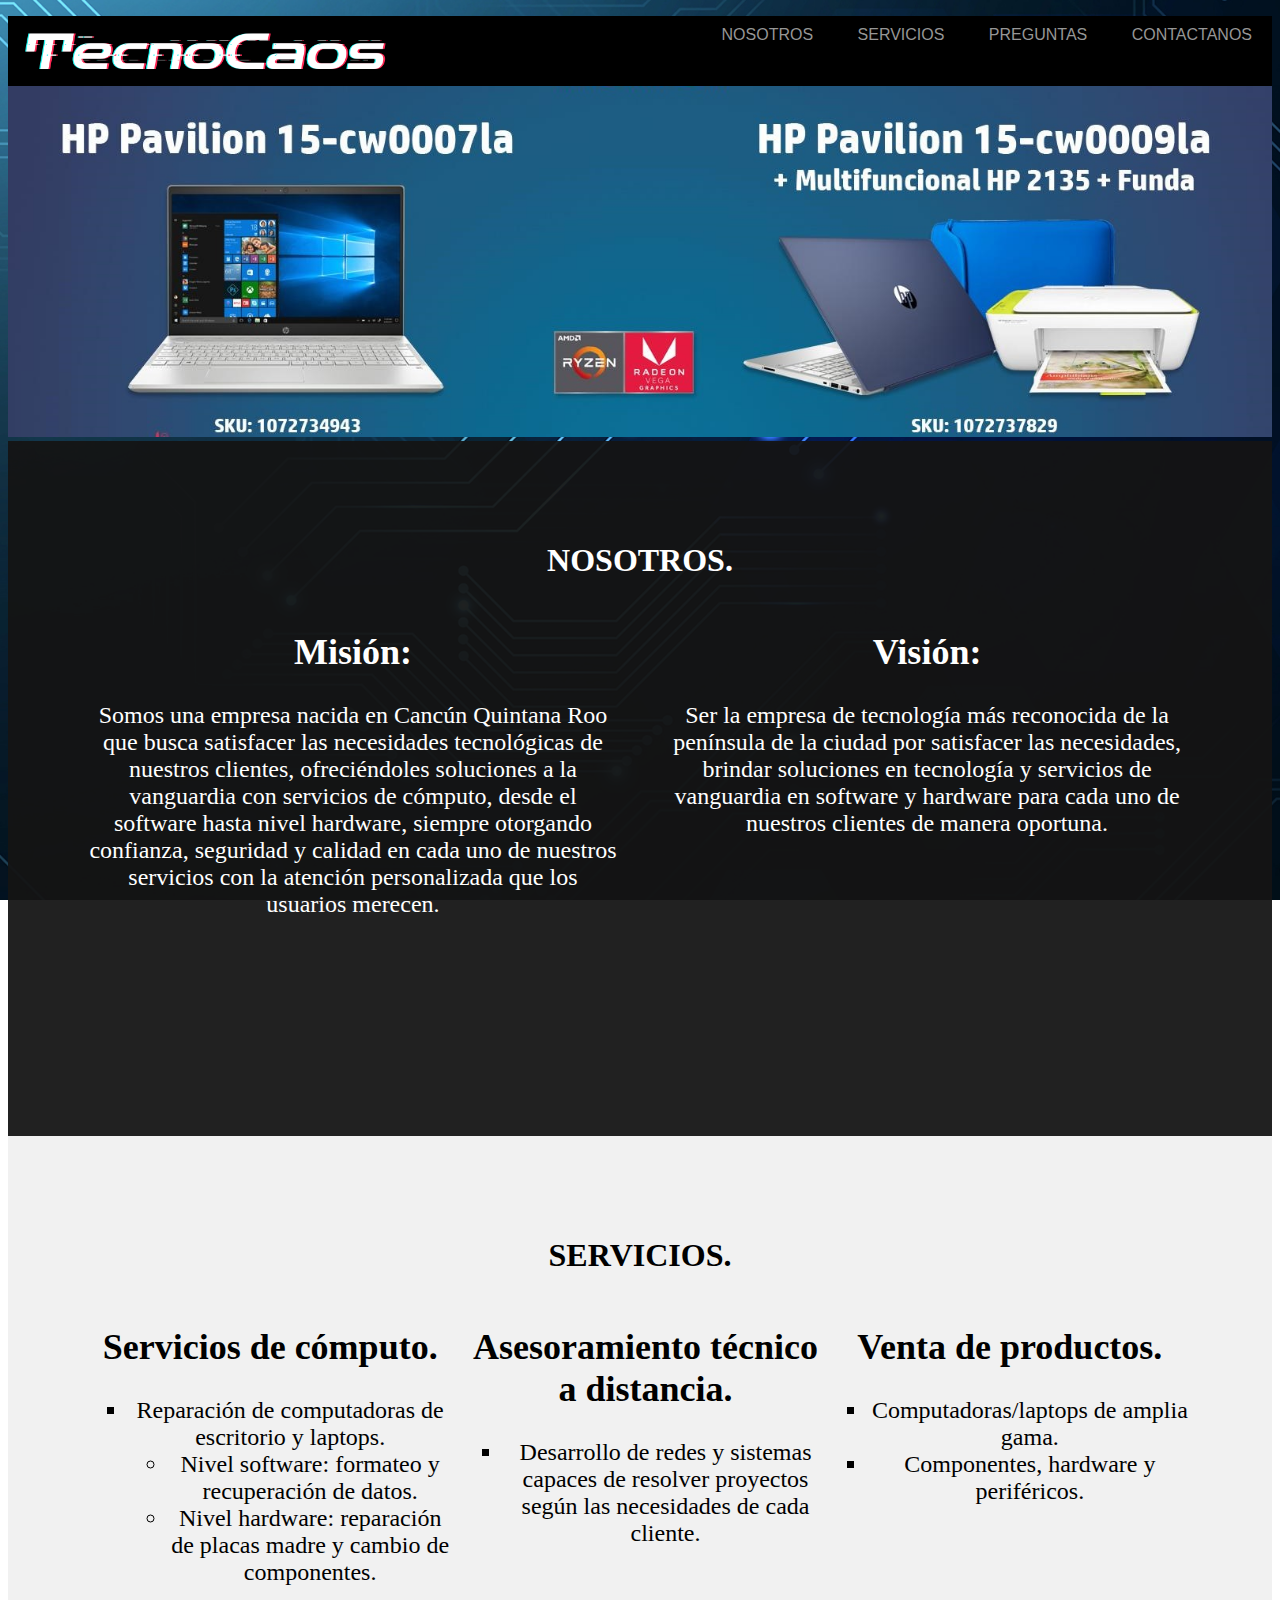
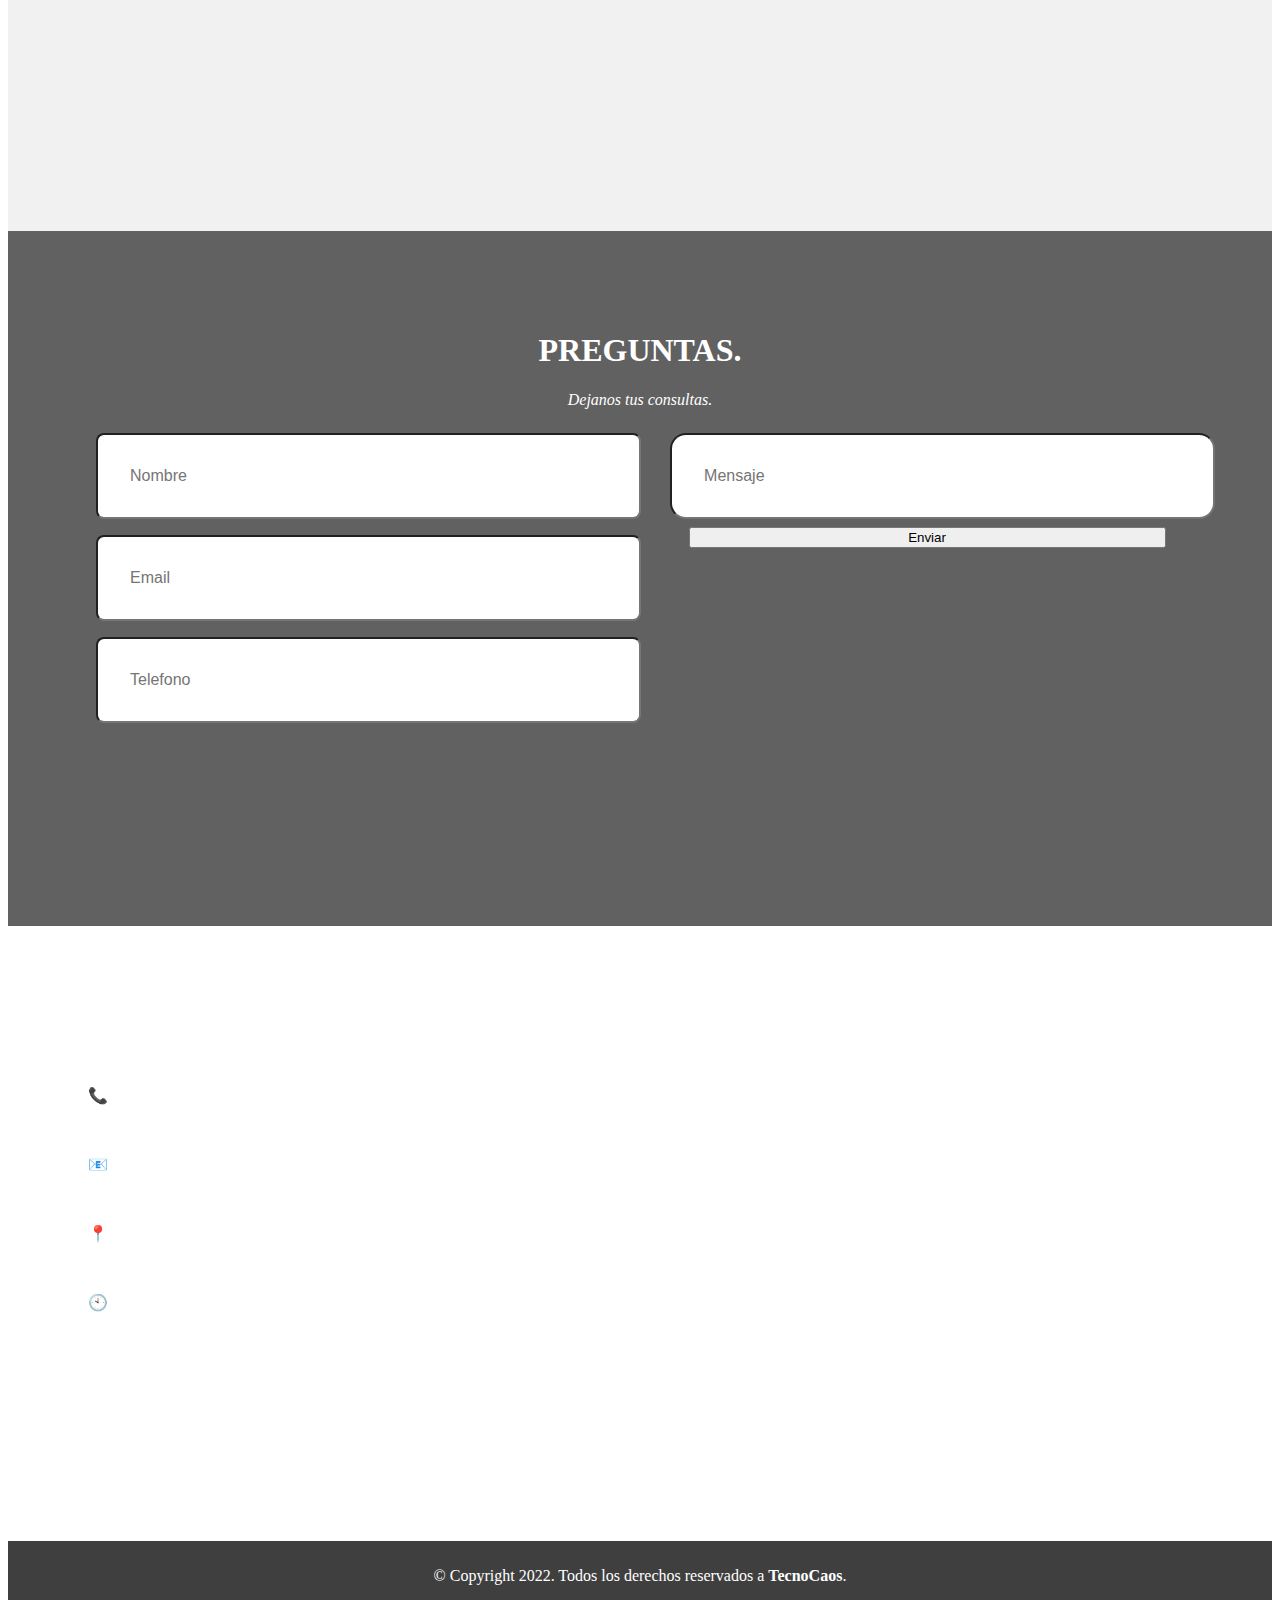
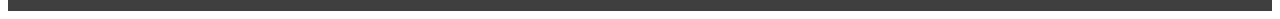
==== html-TecnoCaos.html @ 4ee33b4c "Add files via upload" ====
<!DOCTYPE html>
<HTML>
    <HEAD>
            <meta charset="utf-8">
            <meta name="autor" content="Abdiel Cen, Luis Chuc, Oscar Cauich y Wilfrido Puc"/>
            <meta name="copyright" content="TecnoCaos"/> 
            <meta name="description" content="TecnoCaos servicios, venta de equipo y servicio tecnico">
            <meta name="keywods" content="computadora, tecnologia, servicio tecnico, venta, redes"/>
            <meta name= "robots" content= "index"/>
            <title>TecnoCaos</title>
            <link rel="icon" type="image/jpg" href="icono.png">
            <link rel="stylesheet" type="text/css" href="css-TecnoCaos.css"/>
            <script src="JS-TecnoCaos.js"></script>            
    </HEAD>    
    <BODY>   

        <HEADER id="header">
            <img class= "logo" src="logo.png" height="70px">
            <ul class="menu">  
                <li><a href="#NOSOTROS1">NOSOTROS</a></li>
                <!--   <li><a href="#">provedor</a></li>-->
                <li><a href="#SERVICIOS1">SERVICIOS</a></li>
                <li><a href="#PREGUNTAS1">PREGUNTAS</a></li>
                <li><a href="#CONTACTANOS1">CONTACTANOS</a></li>
            </ul>     
        </HEADER>
        
        <DIV id="tienda">
            <img src="inicio.jpg" width="100%"> 
        </DIV>

        <DIV id="nosotros">
            <A id="NOSOTROS1"><H1>NOSOTROS.</H1></A>
            <div class="mision">
                <H2>Misión:</H2>
                <P>Somos una empresa nacida en Cancún Quintana Roo que busca satisfacer las necesidades tecnológicas de nuestros clientes, ofreciéndoles soluciones a la vanguardia con servicios de cómputo, desde el software hasta nivel hardware, siempre otorgando confianza, seguridad y calidad en cada uno de nuestros servicios con la atención personalizada que los usuarios merecen.</P>
            </div>
            <div class="vision">
                <H2>Visión:</H2>
                <P>Ser la empresa de tecnología más reconocida de la península de la ciudad por satisfacer las necesidades, brindar soluciones en tecnología y servicios de vanguardia en software y hardware para cada uno de nuestros clientes de manera oportuna.</P>     
            </div>
             </DIV>

        <DIV id="servicios">
            <A id="SERVICIOS1"><H1>SERVICIOS.</H1></A>
            <div class="servicio">
                <H2>Servicios de cómputo.</H2>
                <UL TYPE= square>
                    <LI>Reparación de computadoras de escritorio y laptops.</LI>
                    <UL>
                        <LI>Nivel software: formateo y recuperación de datos.</LI>
                        <LI>Nivel hardware: reparación de placas madre y cambio de componentes.</LI>
                    </UL>
                </UL>
            </div>
            <div class="venta">
                <H2>Venta de productos.</H2>
                <UL TYPE= square>
                    <LI>Computadoras/laptops de amplia gama.</LI>
                    <LI>Componentes, hardware y periféricos.</LI>
                </UL>
            </div>
            <div class="tecnico">
                <H2>Asesoramiento técnico a distancia.</H2>
                <UL TYPE= square>
                    <LI>Desarrollo de redes y sistemas capaces de resolver proyectos según las necesidades de cada cliente.</LI>
                </UL>
            </div>   
        </DIV>





        
        <div id="preguntas">
            <A id="PREGUNTAS1"><H1>PREGUNTAS.</H1></A>
            <i>Dejanos tus consultas. </i>
            <p></p>
            <form action="php-tecnocaos.php" method="POST" id="action">
                <div class="datos">
                    <input type="text" name="nombre" id="nombre" placeholder="Nombre"><br>
                    <input type="text" name="email" id="email" placeholder="Email"><br>
                    <input type="text" name="telefono" id="telefono" placeholder="Telefono"><br>
                    
                </div>
                <div class="mensaje">
                    <input type="text" name="mensaje" id="mensaje" placeholder="Mensaje"><br>
                    <button type="button" onclick="getData()">Enviar</button>
                </div>
            </form>
        </div>




        <DIV id="contactanos">
            <A id="CONTACTANOS1"><H1><CENTER>CONTÁCTANOS.</CENTER></H1></A>
            <LI><B>📞TELÉFONO.</B>
                <P>998-233-1125</P></LI>
            <LI><B>📧EMAIL.</B>
                <P>TecnoCaos@uqroo.mx</P></LI>
            <LI><B>📍UBICACIÓN.</B>
                <P>Avenida Chetumal SM 260 Mz. 21 y 16 Lt. 1-01, Fraccionamiento Prado Norte, 77519 Cancún, Q.R.</P></LI>
            <LI><B>🕙HORARIO.</B>
                <P>Lunes a sábados de 10:00 a 21:00 hrs.</P></LI>
        </DIV>
        
        <FOOTER>
            <P>© Copyright 2022. Todos los derechos reservados a <STRONG>TecnoCaos</STRONG>.</P>
        </FOOTER>       
    </BODY>
<HTML>
---- css-TecnoCaos.css ----
body{
    background:url(fondo.png)no-repeat center center fixed;
    background-size:cover;
    color: black;
}
#header{
    background: #000000;
    height: 70px;
}
.logo{
    float: left;
}
.menu{
    font-family: "ArIaL", serif;
    text-align:end;
}
.menu li a{
    text-decoration: none;
    color: rgb(150, 150, 150);
}
.menu li{
    display: inline-block;
    padding: 10px 20px 10px 20px; 
}
.menu li a:hover{
    color: rgb(47, 85, 255);
}
h1{
    font-family: "Segoe UI";
}
#tienda{

    text-align: center;
    background-size: cover;
}
#nosotros{
    color: white;
    background:#141414f1;
    text-align: center;
    height: 535px;
    width: auto;
    padding: 5em;
    margin:auto;

}
.mision{
    font-size: 150%;
    height: 10%;
    width: 48%;
    float: left;
}
.vision{
    font-size: 150%;
    height: 10%;
    width: 48%;
    float: right;
}
#servicios{
    color: black;
    background: #f0f0f0f1;
    text-align: center;
    height: 535px;
    width: auto;
    padding: 5em;
    margin:auto;
}
.servicio{
    font-size: 150%;
    height: 10%;
    width: 33%;
    float:left;
}
.venta{
    font-size: 150%;
    height: 10%;
    width: 33%;
    float:right;
}
.tecnico{
    font-size: 150%;
    height: 10%;
    width: 33%;
    float: right;
}
#preguntas{
    color: white;
    background: #585858f1;
    text-align: center;
    height: 535px;
    width:auto;
    padding: 5em;
    margin:auto;
}
.datos{
    width: 48%;
    float: left;
}
.mensaje{
    width: 48%;
    float: right;
}
.datos input {
    font-size:100%;
    padding: 2em;
    margin: 0.5em;
    border-radius: 0.5em;
    height: 5%;
    width: 90%;
}
.mensaje input{
    font-size: 100%;
    padding: 2em;
    margin: 0.5em;
    border-radius: 1em;
    height: 35%;
    width: 90%;
}
.mensaje button{
    height: 4%;
    width: 90%;
}
#contactanos{
    color: white;
    height: 455px;
    width: auto;
    padding: 5em;
    margin:auto;
}
footer{
    color: white;
    background: #3f3f3f;
    text-align: center;
    padding: 10px 10px 10px 10px;   
}
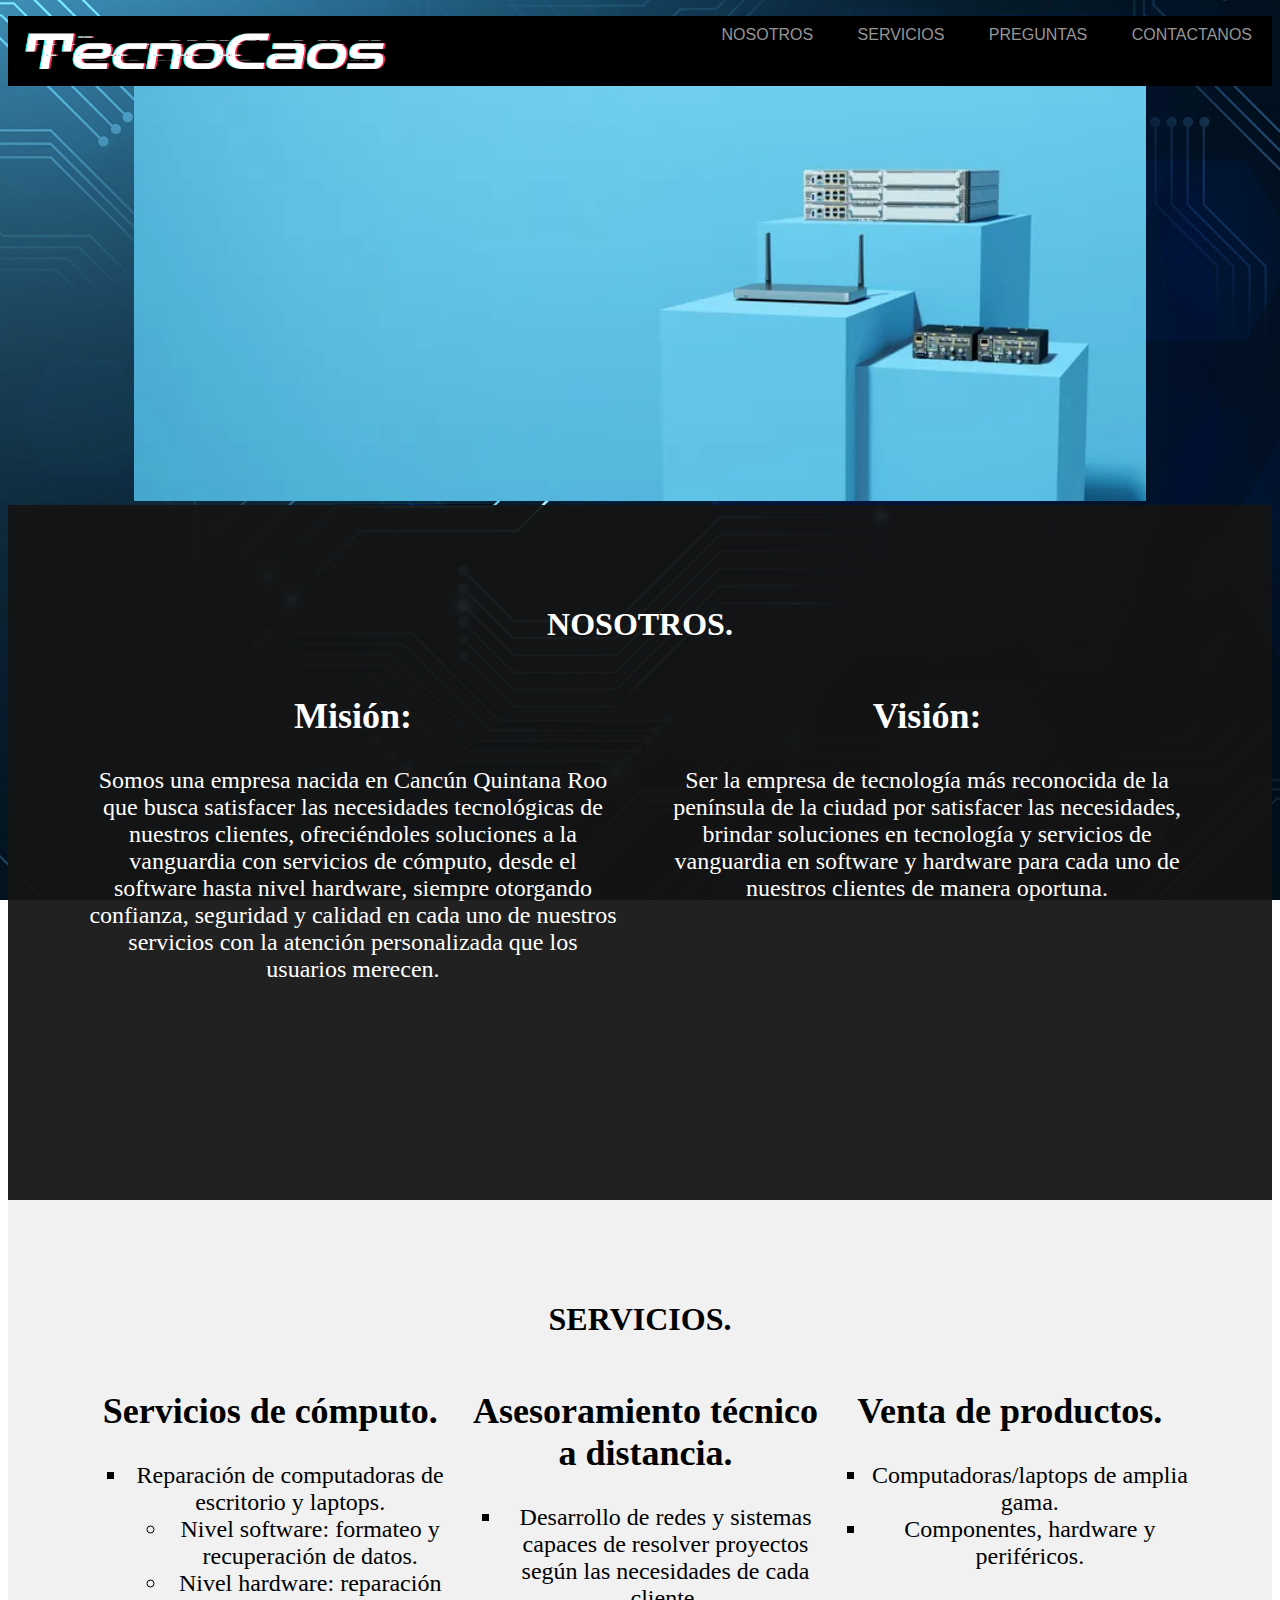
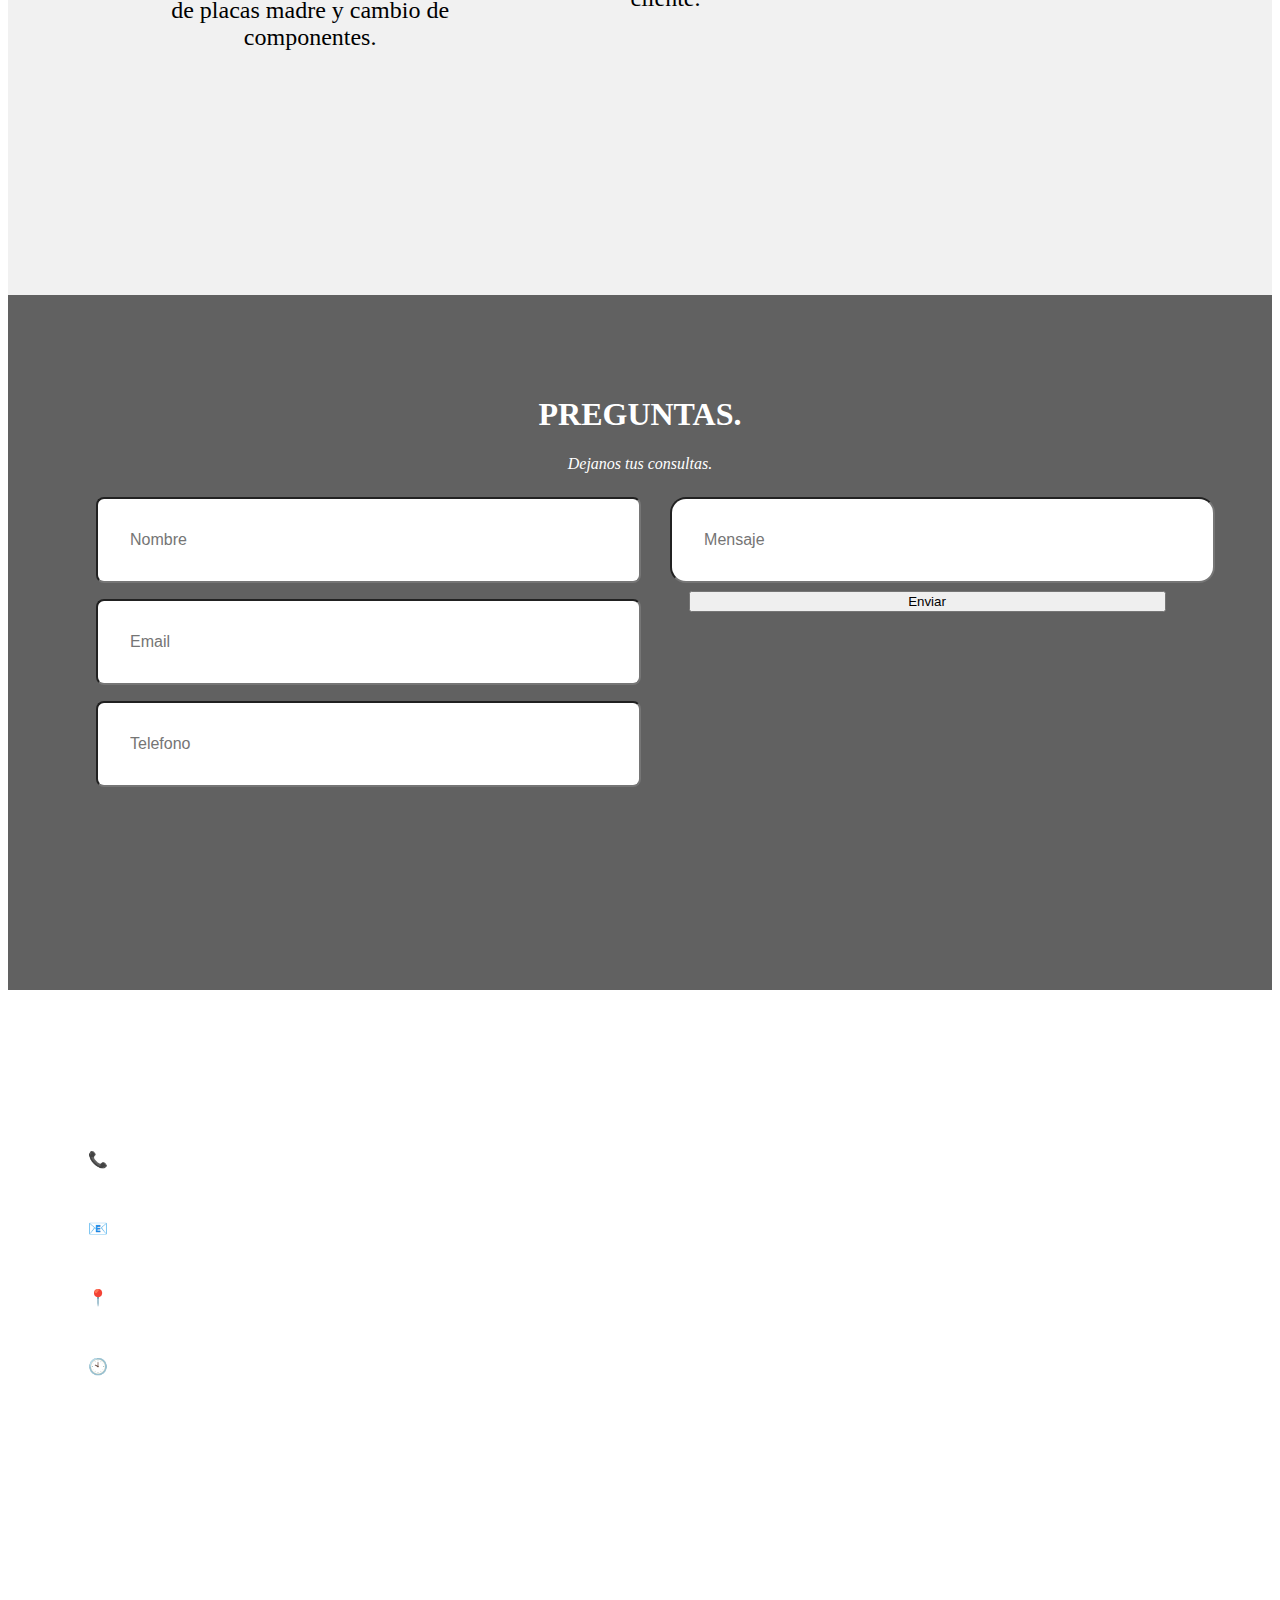
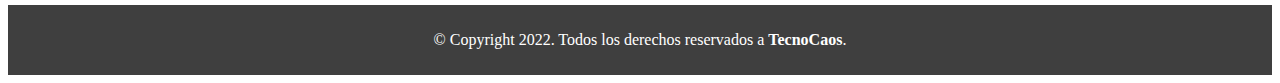
==== commit eee2929d: "xd" ====
--- a/html-TecnoCaos.html
+++ b/html-TecnoCaos.html
@@ -26,7 +26,7 @@
         </HEADER>
         
         <DIV id="tienda">
-            <img src="inicio.jpg" width="100%"> 
+            <img src="inicio.jpg" width="80%"> 
         </DIV>
 
         <DIV id="nosotros">
